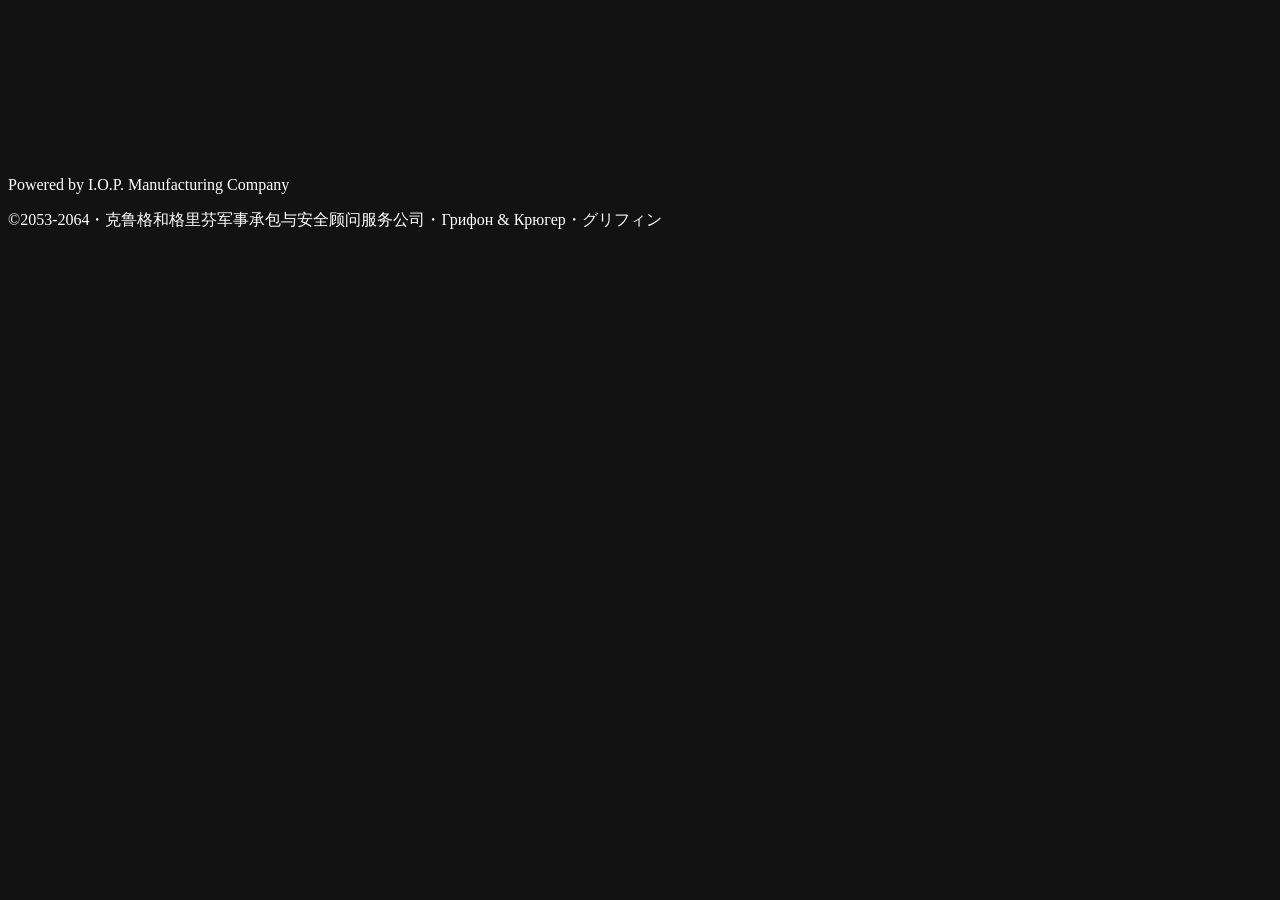
==== kits/home/webroot/G41.html @ 9ee6bb4a "Initial commit: G41KiTS — modular self-hosted Docker Compose stack - Metro/WP8.1 style homepage with" ====
<!DOCTYPE html>
<html lang="ja">
<head>
<meta charset="UTF-8">
<meta name="viewport" content="width=device-width,initial-scale=1,user-scalable=no">
<meta name="theme-color" content="#000">
<meta name="color-scheme" content="dark">
<title>G41 — キツのり箱</title>
<link rel="icon" type="image/webp" href="/img/H_Accessory.webp">
<link rel="manifest" href="/site.webmanifest">
<link rel="stylesheet" href="/css/base.css">
<link rel="stylesheet" href="/css/tiles.css">
<link rel="stylesheet" href="/css/hc.css">
<style>#g41-app{opacity:0}</style>
</head>
<body>

<div id="g41-bg"><img id="g41-bg-img" src="/img/Pic_G41.png" alt=""></div>

<div id="g41-app">

  <div id="g41-view-main" class="g41-view g41-view--active">
    <header id="g41-header">
      <div class="h-title" id="g41-title">G41</div>
      <div class="h-controls">
        <div class="lang-drop">
          <button id="g41-lang" class="h-btn" title="Language">JA</button>
          <div id="g41-lang-menu" class="lang-menu"></div>
        </div>
        <button id="g41-contrast" class="h-btn" title="Contrast">&#9681;</button>
      </div>
    </header>
    <div class="h-sub" id="g41-greet"></div>
    <figure id="g41-character">
      <img id="g41-char-img" src="/img/Pic_G41.png" alt="G41">
      <figcaption id="g41-char-msg"></figcaption>
    </figure>
    <main id="g41-tiles" class="tile-grid"></main>
  </div>

  <div id="g41-view-detail" class="g41-view">
    <div class="detail-header">
      <button id="g41-back" class="d-back">&#x276e;</button>
      <span id="g41-detail-title" class="d-title"></span>
    </div>
    <div id="g41-detail-body" class="detail-body"></div>
  </div>

</div>

<footer id="g41-footer">
  <p>Powered by I.O.P. Manufacturing Company</p>
  <p>&copy;2053-2064&#12539;克鲁格和格里芬军事承包与安全顾问服务公司&#12539;&#1043;&#1088;&#1080;&#1092;&#1086;&#1085; &amp; &#1050;&#1088;&#1102;&#1075;&#1077;&#1088;&#12539;&#12464;&#12522;&#12501;&#12451;&#12531;</p>
</footer>

<script src="/js/G41.js"></script>
<script src="/js/tiles.js"></script>
</body>
</html>
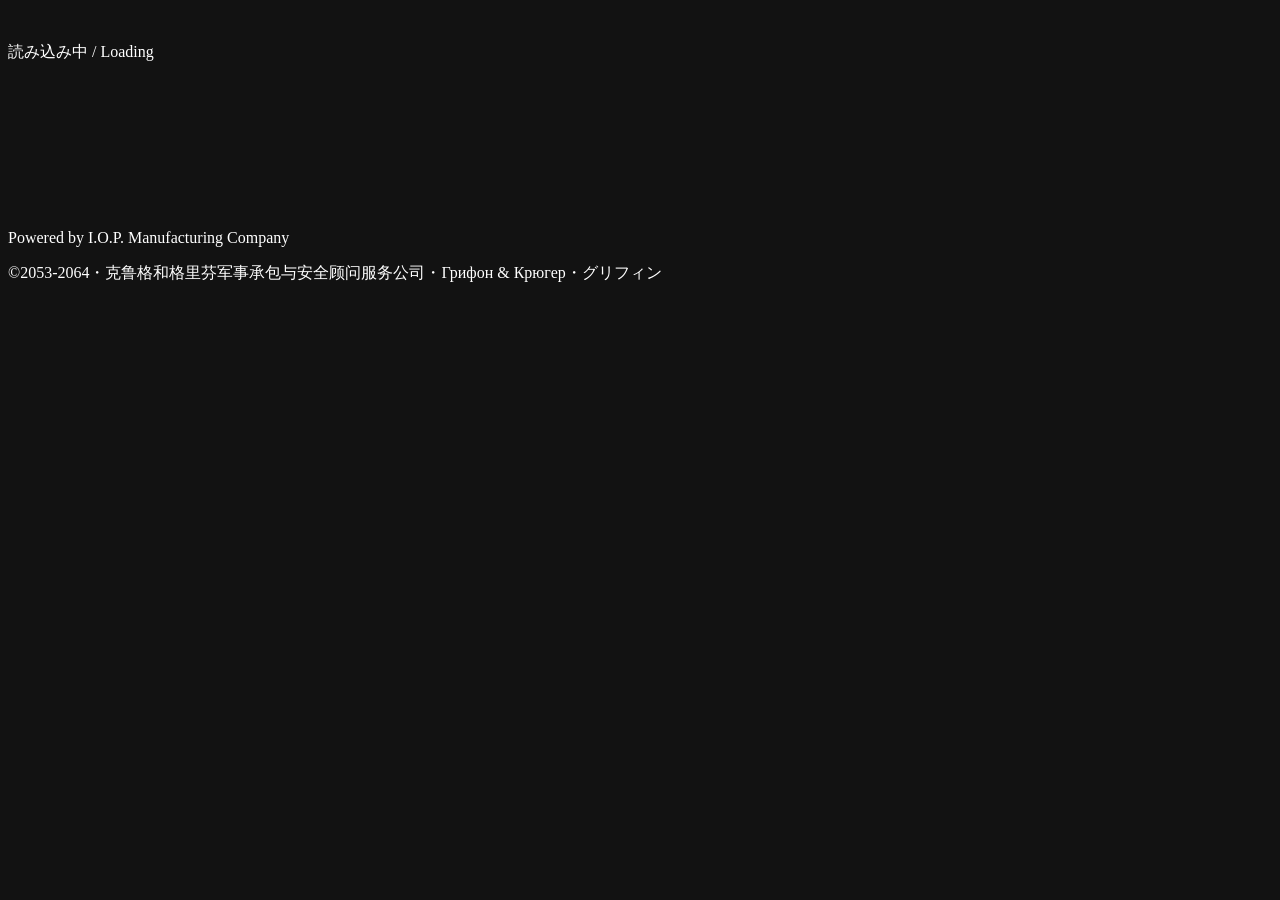
==== commit 8b35b398: "feat(home): 首屏空白期补上 WP8 启动环，并让启动失败变成可见状态 起因是维护者的观测「磁贴的载入花了更多时间」。先量再改：  - 服务端不是瓶颈：容器内直连 API，`/data/ti" ====
--- a/kits/home/webroot/G41.html
+++ b/kits/home/webroot/G41.html
@@ -11,11 +11,19 @@
 <link rel="stylesheet" href="/css/base.css">
 <link rel="stylesheet" href="/css/tiles.css">
 <link rel="stylesheet" href="/css/hc.css">
-<style>#g41-app{opacity:0}</style>
+<style>#g41-app{opacity:0;transition:opacity .35s ease}</style>
 </head>
 <body>
 
 <div id="g41-bg"><img id="g41-bg-img" src="/img/Pic_G41.png" alt=""></div>
+
+<!-- 起動中のローディングリング（WP8 風）。#g41-app はデータが揃うまで opacity:0 なので、
+     その間ずっと真っ黒だった。CSS だけで動く＝JS が来る前の最初の描画から出る。
+     中の sr 用テキストは**静的な二言語**：この時点で i18n はまだ読めていない。 -->
+<div id="g41-loading" role="status">
+  <div class="g41-ring" aria-hidden="true"><i></i><i></i><i></i><i></i><i></i></div>
+  <p class="g41-sr">読み込み中 / Loading</p>
+</div>
 
 <div id="g41-app">
 
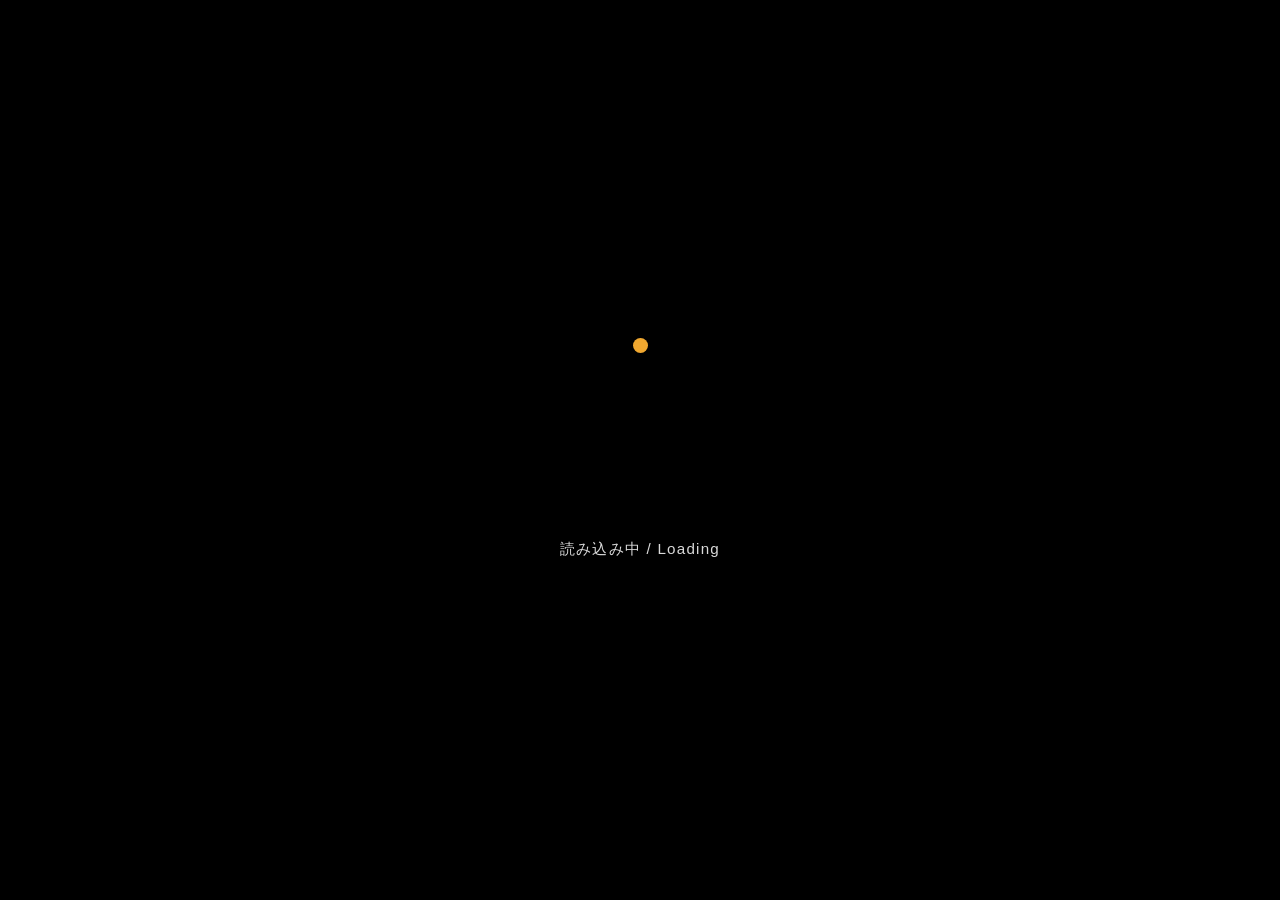
==== commit cb8cd283: "perf: 首屏不再等 —— 样式全部内联 + nginx 开启 gzip 维护者指出：「加载页应该像 splashscreen 那样被优先载入，避免用户在页面加载出加载动画前 也要等待很久。」这是对" ====
--- a/kits/home/webroot/G41.html
+++ b/kits/home/webroot/G41.html
@@ -8,9 +8,191 @@
 <title>G41 — キツのり箱</title>
 <link rel="icon" type="image/webp" href="/img/H_Accessory.webp">
 <link rel="manifest" href="/site.webmanifest">
-<link rel="stylesheet" href="/css/base.css">
-<link rel="stylesheet" href="/css/tiles.css">
-<link rel="stylesheet" href="/css/hc.css">
+<style>
+/* ═══ 首屏样式**全部内联**：零额外请求、且不被外部样式表阻塞渲染 ═══
+   为什么：以前是 3 个 <link rel="stylesheet">（base/tiles/hc，共 ~15KB）。浏览器为了
+   它们会**推迟首次绘制**——HTML 到了也只是白屏，启动环要等样式回来才画得出来。
+   维护者的原话：「加载页应该像 splashscreen 那样被优先载入」。
+   内联之后：HTML 一到就能画环（唯一的请求就是 HTML 自己）；顺带省掉 3 次往返。
+   高对比主题（原 hc.css）在最后，层叠顺序与以前一致。
+   改样式就改这个文件——仓库里不再有独立的 .css 源文件（避免两份漂移）。 */
+/* ═══════════ base.css（自 2026-10-12 起内联于此） ═══════════ */
+/* ═══════════ CSS: base ═══════════ */
+:root{
+  --wp-lime:#a4c400;--wp-green:#60a917;--wp-emerald:#008a00;--wp-teal:#00aba9;
+  --wp-cyan:#1ba1e2;--wp-cobalt:#0050ef;--wp-indigo:#6a00ff;--wp-violet:#aa00ff;
+  --wp-magenta:#d80073;--wp-red:#e51400;--wp-orange:#fa6800;--wp-amber:#f0a830;
+  --wp-yellow:#e3c800;--wp-brown:#825a2c;--wp-olive:#6d8764;--wp-steel:#647687;--wp-mauve:#76608a;
+}
+*{box-sizing:border-box;margin:0;padding:0}
+html,body{min-height:100vh}
+body{font-family:'Segoe UI','Segoe WP','Noto Sans CJK SC','Noto Sans CJK JP',sans-serif;background:#000;color:#fff;display:flex;flex-direction:column}
+#g41-bg{position:fixed;inset:0;z-index:0;background:#000}
+#g41-bg img{width:100%;height:100%;object-fit:cover;opacity:.25;filter:blur(1px);transition:opacity .4s ease,filter .4s ease}
+#g41-app{position:relative;z-index:1;flex:1;display:flex;flex-direction:column}
+.g41-view{flex:1;display:none;flex-direction:column}
+.g41-view--active{display:flex}
+.g41-view--slide-in{animation:wp-slide-in .35s cubic-bezier(.2,0,0,1) both}
+.g41-view--slide-out{animation:wp-slide-out .25s cubic-bezier(.5,0,.7,.2) both}
+@keyframes wp-slide-in{from{transform:translateX(100%);opacity:.5}to{transform:translateX(0);opacity:1}}
+@keyframes wp-slide-out{from{transform:translateX(0);opacity:1}to{transform:translateX(-40%);opacity:0}}
+#g41-view-main{display:none;flex-direction:column;padding:0}
+#g41-view-main.g41-view--active{display:flex}
+.main-entry{animation:main-entry .6s cubic-bezier(.16,1,.3,1) both}
+@keyframes main-entry{from{transform:scale(.9);opacity:0}to{transform:scale(1);opacity:1}}
+#g41-header{padding:1.5rem 1.5rem .3rem;flex-shrink:0;display:flex;justify-content:space-between;align-items:flex-start}
+.h-title{font-size:3.5rem;font-weight:200;letter-spacing:8px;line-height:1;text-transform:uppercase}
+.h-controls{display:flex;gap:.3rem;flex-shrink:0;align-items:flex-start}
+.h-btn{background:transparent;color:rgba(255,255,255,.5);border:1px solid rgba(255,255,255,.15);width:2rem;height:2rem;font-size:.7rem;cursor:pointer;display:flex;align-items:center;justify-content:center;font-weight:700;padding:0}
+.h-btn:hover{color:#fff;border-color:rgba(255,255,255,.4)}
+.lang-drop{position:relative}
+.lang-menu{position:absolute;top:100%;right:0;margin-top:.25rem;flex-direction:row;gap:.15rem;background:rgba(0,0,0,.85);border:1px solid rgba(255,255,255,.15);padding:.25rem;opacity:0;transform:translateY(-.3rem);pointer-events:none;transition:opacity .15s ease,transform .15s ease}
+.lang-menu.open{opacity:1;transform:translateY(0);pointer-events:auto;display:flex}
+.lang-opt{background:transparent;color:rgba(255,255,255,.5);border:1px solid rgba(255,255,255,.15);width:2rem;height:2rem;font-size:.7rem;font-weight:700;cursor:pointer;padding:0}
+.lang-opt:hover,.lang-opt.active{color:#fff;border-color:var(--wp-amber)}
+.h-sub{font-size:1rem;font-weight:400;color:rgba(255,255,255,.45);padding:.15rem 1.5rem 0;letter-spacing:1px;min-height:1.4rem}
+.h-sub.err{color:#fff;text-align:center;padding:2rem 2rem 0;line-height:1.7;white-space:normal;word-break:keep-all;overflow-wrap:break-word;font-size:1.4rem;flex:1;display:flex;align-items:center;justify-content:center;margin:0}
+#g41-character{text-align:center;flex-shrink:0;display:none;padding:0 1.5rem}
+#g41-character.on{display:block}
+#g41-character img{max-width:min(260px,60vw);max-height:30vh;height:auto}
+#g41-character figcaption{margin-top:.3rem;font-size:.85rem;font-weight:300;color:rgba(255,255,255,.6);font-style:italic}
+#g41-view-detail{flex:1;display:none;flex-direction:column;padding:1.5rem 1.5rem 1rem}
+#g41-view-detail.g41-view--active{display:flex}
+.detail-header{display:flex;align-items:center;gap:.8rem;flex-shrink:0;margin-bottom:1rem}
+.d-back{background:none;color:#fff;border:2px solid rgba(255,255,255,.25);width:2.5rem;height:2.5rem;font-size:1.3rem;cursor:pointer;line-height:1;flex-shrink:0;display:flex;align-items:center;justify-content:center}
+.d-back:hover{background:rgba(255,255,255,.1)}
+.d-title{font-size:1.5rem;font-weight:200;text-transform:lowercase;letter-spacing:3px}
+.detail-body{flex:1;line-height:1.7;font-weight:300;padding-right:.5rem;transition:opacity .2s ease}
+.detail-body.fade-in{animation:detail-fade .2s ease both}
+@keyframes detail-fade{from{opacity:0;transform:translateY(.5rem)}to{opacity:1;transform:translateY(0)}}
+.detail-body h3{font-size:1.1rem;font-weight:400;text-transform:lowercase;margin:1.5rem 0 .5rem;padding-bottom:.2rem;border-bottom:1px solid rgba(255,255,255,.15)}
+.detail-body p,.detail-body li{margin-bottom:.45rem;font-size:.9rem}
+.detail-body ul{padding-left:1.3rem}
+.detail-body pre{background:rgba(255,255,255,.06);border:1px solid rgba(255,255,255,.12);padding:.7rem;overflow-x:auto;font-size:.78rem;line-height:1.5;margin:.4rem 0}
+.detail-body code{font-family:'Cascadia Code','Fira Code',monospace;font-size:.78rem}
+.detail-body a{color:var(--wp-amber)}
+.tracker-loading p{color:rgba(255,255,255,.4);font-style:italic}
+.tracker-embed{background:rgba(255,255,255,.04);border:1px solid rgba(255,255,255,.1);padding:1.2rem}
+.tracker-err{color:var(--wp-red)}
+.tracker-embed h1{font-size:1.4rem;font-weight:200;margin-bottom:.5rem;color:var(--wp-teal)}
+.tracker-embed h2{font-size:1.1rem;font-weight:300;margin:.8rem 0 .3rem;color:rgba(255,255,255,.9)}
+.tracker-embed h3{font-size:.95rem;font-weight:300;margin:.3rem 0;color:rgba(255,255,255,.7);border:none;padding:0;text-transform:none}
+.tracker-embed ul{padding-left:1.5rem;margin:.3rem 0}
+.tracker-embed li{font-size:.85rem;color:rgba(255,255,255,.6)}
+.tracker-embed strong{color:rgba(255,255,255,.9);font-weight:600}
+#g41-footer{position:relative;z-index:1;flex-shrink:0;text-align:center;padding:.4rem 1rem .6rem;font-size:.72rem;color:rgba(255,255,255,.25);line-height:1.5;background:rgba(0,0,0,.6)}
+#g41-footer p+p{margin-top:.1rem}
+
+/* ═══════════ CSS: boot loading（WP8 启动环） ═══════════ */
+/* #g41-app 在数据到齐前是 opacity:0（G41.html 里的内联 <style>），这里补上那段时间的画面：
+   **纯 CSS**，JS 到达前的第一帧就能显示。覆盖层是**不透明黑**——WP8 的启动画面本来就是
+   纯色，而且背景立绘（全屏大图）会跟环抢视线；黑底也顺带保证文案的对比度。
+   2026-10-12 第三版（维护者反馈「轨迹不对，小圆点没形成一条连贯的动画，各自为政」）：
+   测量证实旧实现确实是散的——同一时刻五个点相邻间隔 96°/282°/81°/147°/114°。
+   原因：每个点各自跑完整条 keyframes（含各自的停顿），相位差只保证均匀分布，不保证成链。
+   现在改成**一条链**：五点共用同一条旋转曲线，只用负延迟错开相位（间距 24°），
+   顺序永远不会乱；缓动曲线让弧长自然呼吸（WP8 的收放感），头大尾小让方向一眼可见。
+   失败态由 G41.js 的 bootFailed() 把环换成一句话（环不能一直转——
+   一直转就成了「还在读」的谎）。 */
+#g41-loading{position:fixed;inset:0;z-index:2;display:flex;flex-direction:column;align-items:center;justify-content:center;gap:1.4rem;background:#000;color:var(--wp-amber);transition:opacity .35s ease}
+#g41-loading.is-done{opacity:0;pointer-events:none}
+#g41-loading.is-failed{color:rgba(255,255,255,.75)}
+#g41-loading.is-failed .g41-ring{display:none}
+.g41-ring{--dot:clamp(9px,1.7vmin,15px);position:relative;width:clamp(5.5rem,24vmin,11rem);height:clamp(5.5rem,24vmin,11rem)}
+.g41-ring i{--size:var(--dot);position:absolute;inset:0;animation:g41-orbit 2.4s cubic-bezier(.5,.08,.5,.92) infinite}
+.g41-ring i::after{content:"";position:absolute;left:50%;top:calc((var(--dot) - var(--size)) / 2);width:var(--size);height:var(--size);margin-left:calc(var(--size) / -2);border-radius:50%;background:currentColor}
+.g41-ring i:nth-child(1){animation-delay:0s}
+.g41-ring i:nth-child(2){--size:calc(var(--dot) * .85);animation-delay:-.16s}
+.g41-ring i:nth-child(3){--size:calc(var(--dot) * .70);animation-delay:-.32s}
+.g41-ring i:nth-child(4){--size:calc(var(--dot) * .55);animation-delay:-.48s}
+.g41-ring i:nth-child(5){--size:calc(var(--dot) * .42);animation-delay:-.64s}
+@keyframes g41-orbit{from{transform:rotate(0deg)}to{transform:rotate(360deg)}}
+/* 動きを減らす設定の利用者には**静止したリング**（5 点を 72° ずつ等間隔に）。
+   回さないだけで「読み込み中」の意味は保つ（文案は下に出るので伝わる）。 */
+@media (prefers-reduced-motion:reduce){
+  .g41-ring i{animation:none}
+  .g41-ring i:nth-child(1){transform:rotate(0deg)}
+  .g41-ring i:nth-child(2){transform:rotate(72deg)}
+  .g41-ring i:nth-child(3){transform:rotate(144deg)}
+  .g41-ring i:nth-child(4){transform:rotate(216deg)}
+  .g41-ring i:nth-child(5){transform:rotate(288deg)}
+}
+/* 起動中に出る**見える**文案。i18n はまだ読めていないので静的（二言語）。
+   role="status" は親（#g41-loading）に付けてある。 */
+.g41-load-txt{margin:0;font-size:.95rem;font-weight:300;letter-spacing:.08em;line-height:1.7;text-align:center;color:rgba(255,255,255,.85)}
+.g41-load-msg{max-width:min(30rem,86vw);text-align:center;font-size:.9rem;font-weight:300;line-height:1.7;color:rgba(255,255,255,.8)}
+.g41-load-msg .code{display:block;margin-top:.5rem;font-family:'Cascadia Code','Fira Code',monospace;font-size:.72rem;color:rgba(255,255,255,.45);word-break:break-all}
+/* ═══════════ tiles.css（自 2026-10-12 起内联于此） ═══════════ */
+/* ═══════════ CSS: tiles ═══════════ */
+.tile-grid{display:grid;grid-template-columns:repeat(3,1fr);gap:.8rem;padding:.8rem;box-sizing:border-box}
+@media(min-aspect-ratio:16/9){.tile-grid{grid-template-columns:repeat(4,1fr)}}
+@media(max-aspect-ratio:9/16){.tile-grid{grid-template-columns:repeat(2,1fr)}}
+.tile{aspect-ratio:1;display:flex;flex-direction:column;justify-content:flex-end;padding:1.1rem;text-decoration:none;color:#fff;font-weight:400;font-size:1.5rem;border:2px solid transparent;transition:transform .12s,border-color .12s;overflow:hidden;cursor:pointer;position:relative;box-sizing:border-box}
+.tile:active{transform:scale(.95)}
+.tile:hover{border-color:rgba(255,255,255,.4)}
+.tile-press{animation:tile-press .1s cubic-bezier(.16,1,.3,1) both}
+@keyframes tile-press{0%{transform:scale(1)}30%{transform:scale(.92)}100%{transform:scale(.85);opacity:.6}}
+.tile.flip-x{animation:tile-flip-x 1.8s cubic-bezier(.15,.85,.35,1.5) forwards}
+.tile.flip-y{animation:tile-flip-y 1.8s cubic-bezier(.15,.85,.35,1.5) forwards}
+.tile.flip-back-x{animation:tile-flip-x 1.8s cubic-bezier(.15,.85,.35,1.5) reverse forwards}
+.tile.flip-back-y{animation:tile-flip-y 1.8s cubic-bezier(.15,.85,.35,1.5) reverse forwards}
+@keyframes tile-flip-x{0%{transform:rotateX(0)}100%{transform:rotateX(180deg)}}
+@keyframes tile-flip-y{0%{transform:rotateY(0)}100%{transform:rotateY(180deg)}}
+.tile-icon{position:absolute;inset:0;font-size:3rem;line-height:1;display:flex;align-items:center;justify-content:center;opacity:.35;pointer-events:none;z-index:2}
+.tile-label{font-size:1.8rem;font-weight:400;display:block;line-height:1.05;white-space:nowrap;letter-spacing:-1px;position:absolute;top:1.1rem;left:1.1rem;z-index:3}
+.tile-desc{font-size:1.15rem;font-weight:700;opacity:.75;margin-top:.1rem;display:block;overflow:hidden;white-space:nowrap;position:relative;z-index:3;width:100%}
+.tile-desc>span{display:inline-block}
+.tile-desc.scroll-l>span{animation:marquee-l 3.7s cubic-bezier(.22,.61,.36,1) forwards}
+@keyframes marquee-l{0%,5%{transform:translateX(0)}40%,65%{transform:translateX(calc(-1*var(--dx)))}95%,100%{transform:translateX(0)}}
+.tile-live{font-size:.75rem;font-weight:400;opacity:.55;margin-top:.25rem;line-height:1.35;overflow:hidden;display:-webkit-box;-webkit-line-clamp:2;-webkit-box-orient:vertical;white-space:normal;position:relative;z-index:3;max-height:2.2rem}
+.tile.flipped .tile-label,.tile.flipped .tile-desc,.tile.flipped .tile-icon,.tile.flipped .tile-live{opacity:0;transition:opacity .5s}
+.tile-detail{position:absolute;inset:0;padding:1.8rem;display:flex;align-items:center;justify-content:center;font-size:.85rem;line-height:1.3;opacity:0;z-index:10;color:#fff;pointer-events:none;transition:opacity .5s;text-align:center;overflow:hidden;word-break:break-word;border-radius:inherit}
+.tile.flipped .tile-detail{opacity:.85}
+.t-wp-lime{background:var(--wp-lime)}.t-wp-green{background:var(--wp-green)}
+.t-wp-emerald{background:var(--wp-emerald)}.t-wp-teal{background:var(--wp-teal)}
+.t-wp-cobalt{background:var(--wp-cobalt)}.t-wp-indigo{background:var(--wp-indigo)}
+.t-wp-magenta{background:var(--wp-magenta)}.t-wp-amber{background:var(--wp-amber)}
+.t-wp-orange{background:var(--wp-orange)}
+.app-list{display:flex;flex-direction:column}
+.app-row{display:flex;align-items:center;gap:.8rem;padding:.8rem 0;border-bottom:1px solid rgba(255,255,255,.06);text-decoration:none;color:#fff;font-size:.95rem;transition:background .1s}
+.app-row:hover{background:rgba(255,255,255,.04)}
+.app-row-stack{animation:app-pop .18s cubic-bezier(.16,1,.3,1) both}
+@keyframes app-pop{from{opacity:0;transform:translateY(1rem)}to{opacity:1;transform:translateY(0)}}
+.app-icon{font-size:1.5rem;width:2.2rem;text-align:center;flex-shrink:0}
+.app-icon img{width:1.2rem;height:1.2rem;vertical-align:middle}
+.app-name{font-weight:600;min-width:5rem;flex-shrink:0}
+.app-desc{font-size:.82rem;color:rgba(255,255,255,.45);flex:1}
+/* ═══════════ hc.css（自 2026-10-12 起内联于此） ═══════════ */
+/* ═══════════ CSS: high contrast ═══════════ */
+/* tile colors computed dynamically from --wp-* vars */
+.g41-hc .tile{border:3px solid #fff;font-weight:700;text-shadow:0 0 4px rgba(0,0,0,.8)}
+.g41-hc .tile-label{font-size:1.8rem}.g41-hc .tile-desc{opacity:1;color:rgba(255,255,255,.85)}
+.g41-hc .h-btn{color:#fff;border-color:#fff}
+.g41-hc .lang-menu{background:#000;border-color:#fff}
+.g41-hc .lang-opt{color:#fff;border-color:#fff}.g41-hc .lang-opt.active{background:#fff;color:#000}
+.g41-hc .h-sub{color:#fff;font-weight:600}
+.g41-hc #g41-character figcaption{color:#fff;font-weight:600;text-shadow:0 0 4px #000}
+.g41-hc .d-back{border-color:#fff;color:#fff}
+.g41-hc .d-title{color:#fff;font-weight:600}
+.g41-hc .detail-body h3{color:#ff0;border-bottom-color:rgba(255,255,255,.5)}
+.g41-hc .detail-body pre{background:#000;border:2px solid #fff;color:#0f0}
+.g41-hc .detail-body code{color:#0f0}.g41-hc .detail-body a{color:#ff0;font-weight:700}
+.g41-hc .app-row{border-bottom-color:rgba(255,255,255,.3)}.g41-hc .app-desc{color:rgba(255,255,255,.8)}
+.g41-hc .detail-body p,.g41-hc .detail-body li{color:#fff}
+.g41-hc .tracker-embed{background:#000;border:2px solid #fff}
+.g41-hc .tracker-embed h1{color:#0f0}
+.g41-hc .tracker-embed h2,.g41-hc .tracker-embed h3,.g41-hc .tracker-embed strong{color:#fff}
+.g41-hc .tracker-embed li{color:rgba(255,255,255,.8)}
+.g41-hc #g41-footer{color:#fff;background:#000;border-top:2px solid #fff}
+.g41-hc #g41-bg img{opacity:.12;filter:none}
+@media(max-width:500px){
+  .h-title{font-size:2.2rem;letter-spacing:4px;padding:1rem 1rem 0}
+  .tile-grid{grid-template-columns:repeat(2,1fr);padding:.3rem 1rem .5rem}
+  .d-title{font-size:1.2rem}#g41-view-detail{padding:1rem}#g41-header{padding:.8rem 1rem .3rem}
+  #g41-character{padding:0 1rem}
+  .tile-label{font-size:1.4rem}.tile-desc{font-size:.9rem}.tile-icon{font-size:2.4rem}
+}
+</style>
 <style>#g41-app{opacity:0;transition:opacity .35s ease}</style>
 </head>
 <body>
@@ -19,10 +201,12 @@
 
 <!-- 起動中のローディングリング（WP8 風）。#g41-app はデータが揃うまで opacity:0 なので、
      その間ずっと真っ黒だった。CSS だけで動く＝JS が来る前の最初の描画から出る。
-     中の sr 用テキストは**静的な二言語**：この時点で i18n はまだ読めていない。 -->
+     文案は**見える**が i18n はまだ読めていないので静的（二言語）。
+     2026-10-12 第三版：覆盖层改不透明黑（加载期间不显示背景立绘），
+     五点改成一条**链**（共用一条曲线、只错开相位），并在收环之后才播主视图入场动画。 -->
 <div id="g41-loading" role="status">
   <div class="g41-ring" aria-hidden="true"><i></i><i></i><i></i><i></i><i></i></div>
-  <p class="g41-sr">読み込み中 / Loading</p>
+  <p class="g41-load-txt">読み込み中 / Loading</p>
 </div>
 
 <div id="g41-app">
@@ -61,7 +245,12 @@
   <p>&copy;2053-2064&#12539;克鲁格和格里芬军事承包与安全顾问服务公司&#12539;&#1043;&#1088;&#1080;&#1092;&#1086;&#1085; &amp; &#1050;&#1088;&#1102;&#1075;&#1077;&#1088;&#12539;&#12464;&#12522;&#12501;&#12451;&#12531;</p>
 </footer>
 
+<!-- 顺序是**判据**，不是风格：G41.js 一执行就发起 6 个数据请求，回调里会调用
+     tiles.js 定义的 closeDetail/buildTiles。若 tiles.js 排在后面，冷启动时数据可能先回来
+     → init() 抛 ReferenceError → 整页停在 opacity:0（旧版就是白屏，只在 console 里留一行）。
+     实测（2026-10-12 无缓存冷启动）：修复前 5/5 失败，本地把 tiles.js 延迟 3 秒可确定性复现。
+     tiles.js 顶层只有函数声明，不依赖 G41.js，所以放前面是安全的。 -->
+<script src="/js/tiles.js"></script>
 <script src="/js/G41.js"></script>
-<script src="/js/tiles.js"></script>
 </body>
 </html>
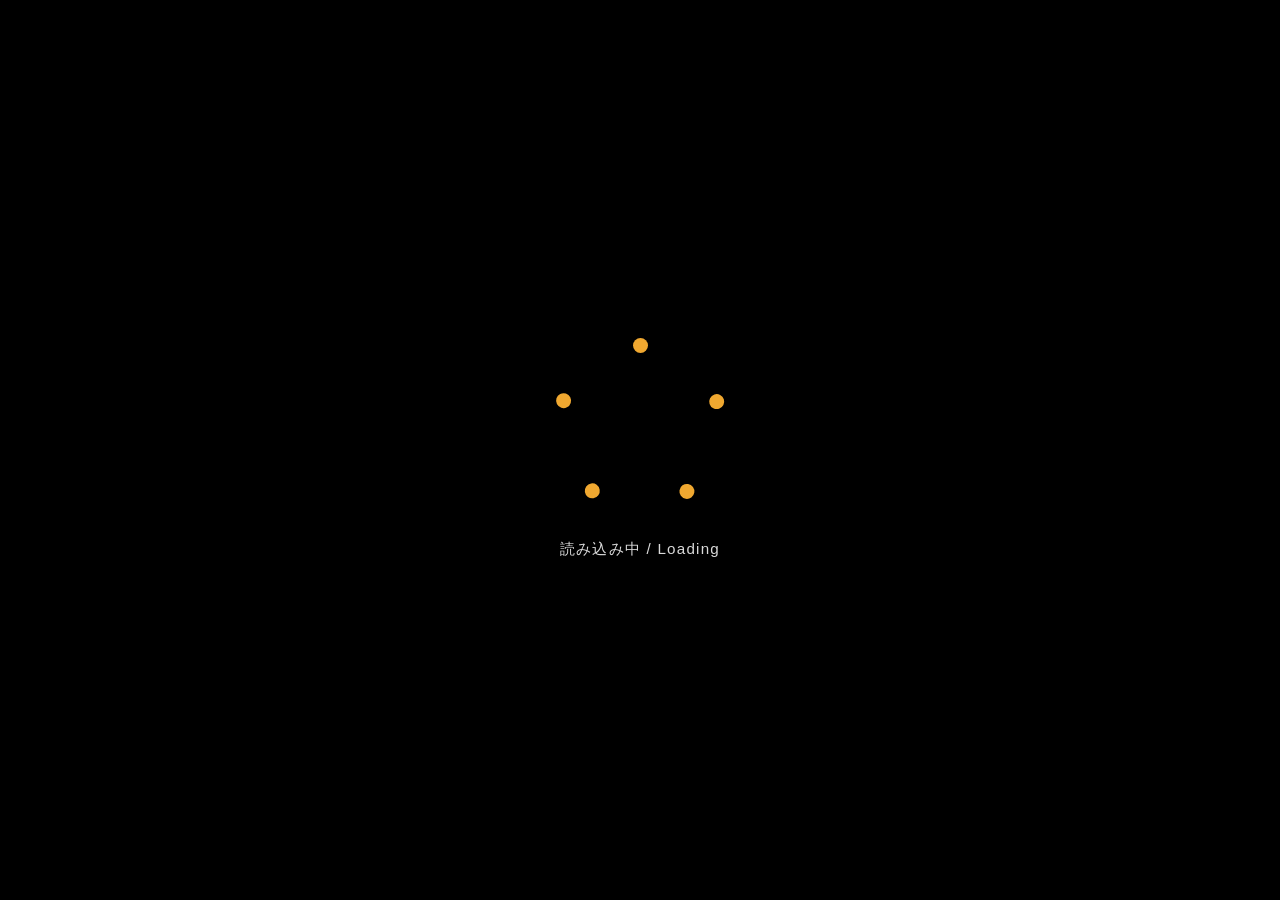
==== commit 923a306a: "feat(home): 启动环 v4（固定点径 + 进场/旋转/退场三阶段）+ 入口文档 no-store 维护者两条反馈：  一、**动画结构**（截图 + 文字）：「每个圆点的大小应该是固定的，加" ====
--- a/kits/home/webroot/G41.html
+++ b/kits/home/webroot/G41.html
@@ -98,24 +98,31 @@
 #g41-loading.is-done{opacity:0;pointer-events:none}
 #g41-loading.is-failed{color:rgba(255,255,255,.75)}
 #g41-loading.is-failed .g41-ring{display:none}
-.g41-ring{--dot:clamp(9px,1.7vmin,15px);position:relative;width:clamp(5.5rem,24vmin,11rem);height:clamp(5.5rem,24vmin,11rem)}
-.g41-ring i{--size:var(--dot);position:absolute;inset:0;animation:g41-orbit 2.4s cubic-bezier(.5,.08,.5,.92) infinite}
-.g41-ring i::after{content:"";position:absolute;left:50%;top:calc((var(--dot) - var(--size)) / 2);width:var(--size);height:var(--size);margin-left:calc(var(--size) / -2);border-radius:50%;background:currentColor}
-.g41-ring i:nth-child(1){animation-delay:0s}
-.g41-ring i:nth-child(2){--size:calc(var(--dot) * .85);animation-delay:-.16s}
-.g41-ring i:nth-child(3){--size:calc(var(--dot) * .70);animation-delay:-.32s}
-.g41-ring i:nth-child(4){--size:calc(var(--dot) * .55);animation-delay:-.48s}
-.g41-ring i:nth-child(5){--size:calc(var(--dot) * .42);animation-delay:-.64s}
-@keyframes g41-orbit{from{transform:rotate(0deg)}to{transform:rotate(360deg)}}
-/* 動きを減らす設定の利用者には**静止したリング**（5 点を 72° ずつ等間隔に）。
-   回さないだけで「読み込み中」の意味は保つ（文案は下に出るので伝わる）。 */
+/* ═══ 启动环 v4（2026-10-12 第三轮反馈）═══
+   两点：① **圆点大小固定**（上一版做成头大尾小的彗尾是不对的）
+        ② 环不是一直转，而是「**进场 → 旋转 → 退场**」三个阶段。
+   实现：整个环匀速旋转（缓动让快慢有致），每个点只做**透明度**的进出，
+   五点各错开 0.12s：依次亮起 → 全部可见并旋转 → 依次熄灭；
+   一周期末尾有一段「一个点都没有」的空档（约 0.48s），三个阶段因此各自读得出来。
+   点径与位置不随动画变化（只有 opacity 在变），所以「大小固定」是可量的。 */
+.g41-ring{--dot:clamp(9px,1.7vmin,15px);position:relative;width:clamp(5.5rem,24vmin,11rem);height:clamp(5.5rem,24vmin,11rem);animation:g41-spin 3.2s cubic-bezier(.55,.05,.45,.95) infinite}
+.g41-ring i{position:absolute;inset:0;transform:rotate(var(--a,0deg))}
+.g41-ring i::after{content:"";position:absolute;left:50%;top:0;width:var(--dot);height:var(--dot);margin-left:calc(var(--dot) / -2);border-radius:50%;background:currentColor;animation:g41-blink 3.2s linear infinite}
+.g41-ring i:nth-child(1){--a:0deg}
+.g41-ring i:nth-child(2){--a:72deg}
+.g41-ring i:nth-child(3){--a:144deg}
+.g41-ring i:nth-child(4){--a:216deg}
+.g41-ring i:nth-child(5){--a:288deg}
+.g41-ring i:nth-child(2)::after{animation-delay:-.12s}
+.g41-ring i:nth-child(3)::after{animation-delay:-.24s}
+.g41-ring i:nth-child(4)::after{animation-delay:-.36s}
+.g41-ring i:nth-child(5)::after{animation-delay:-.48s}
+@keyframes g41-spin{from{transform:rotate(0deg)}to{transform:rotate(360deg)}}
+@keyframes g41-blink{0%{opacity:0}3%{opacity:1}72%{opacity:1}78%{opacity:0}100%{opacity:0}}
+/* 動きを減らす設定の利用者には**静止したリング**（五点是等间隔地静止）。
+   回さないだけで「読み込み中」の意味は保つ（文案は下に出る）。 */
 @media (prefers-reduced-motion:reduce){
-  .g41-ring i{animation:none}
-  .g41-ring i:nth-child(1){transform:rotate(0deg)}
-  .g41-ring i:nth-child(2){transform:rotate(72deg)}
-  .g41-ring i:nth-child(3){transform:rotate(144deg)}
-  .g41-ring i:nth-child(4){transform:rotate(216deg)}
-  .g41-ring i:nth-child(5){transform:rotate(288deg)}
+  .g41-ring,.g41-ring i::after{animation:none}
 }
 /* 起動中に出る**見える**文案。i18n はまだ読めていないので静的（二言語）。
    role="status" は親（#g41-loading）に付けてある。 */
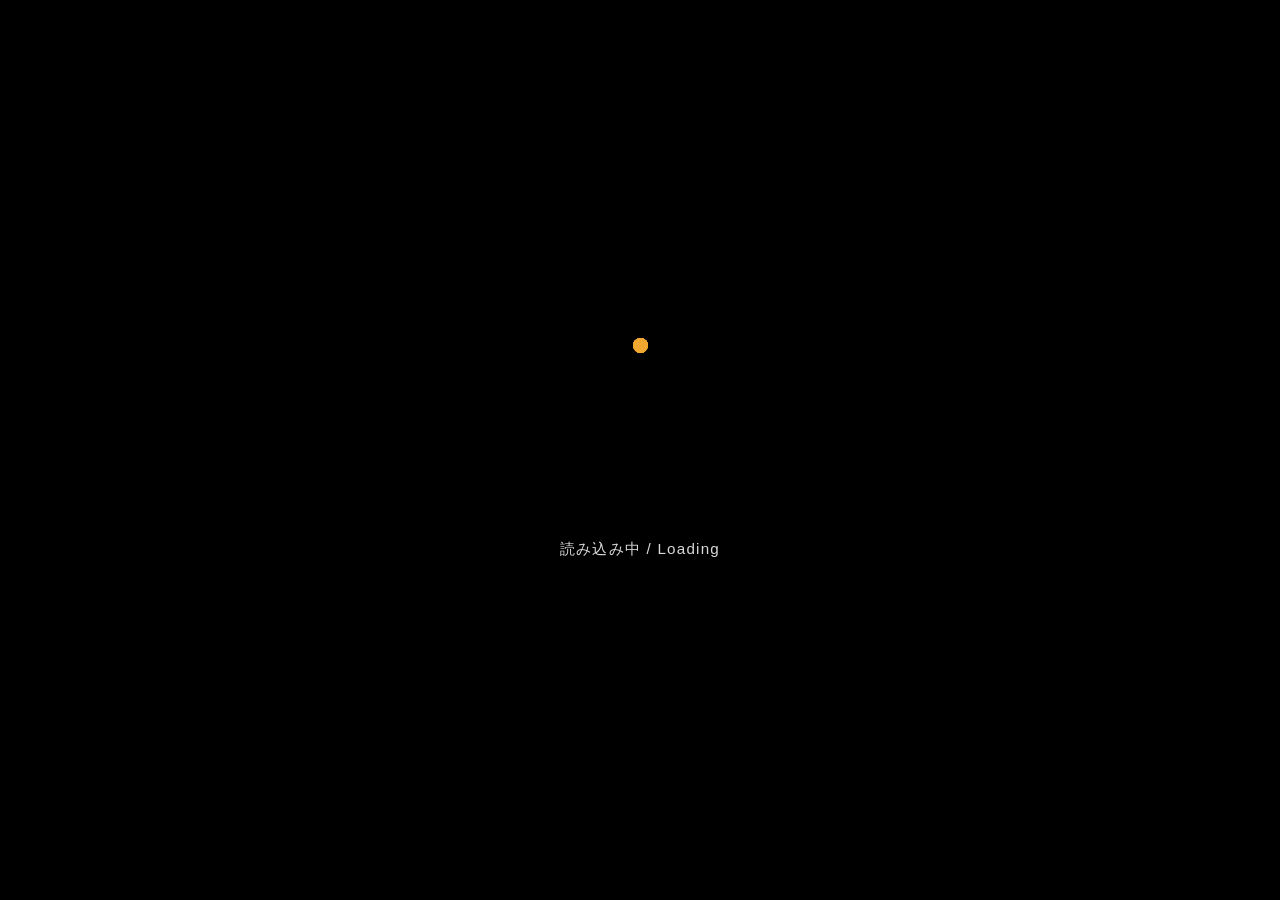
==== commit 54262257: "fix(home): 启动环 v5 —— 每个点各自沿圆周走（v4 的「整环刚性旋转」是错的）；splash 文案本地化 她两条反馈：  一、**「这个动画效果完全错了」**——对，而且是我的错：v4" ====
--- a/kits/home/webroot/G41.html
+++ b/kits/home/webroot/G41.html
@@ -98,31 +98,33 @@
 #g41-loading.is-done{opacity:0;pointer-events:none}
 #g41-loading.is-failed{color:rgba(255,255,255,.75)}
 #g41-loading.is-failed .g41-ring{display:none}
-/* ═══ 启动环 v4（2026-10-12 第三轮反馈）═══
-   两点：① **圆点大小固定**（上一版做成头大尾小的彗尾是不对的）
-        ② 环不是一直转，而是「**进场 → 旋转 → 退场**」三个阶段。
-   实现：整个环匀速旋转（缓动让快慢有致），每个点只做**透明度**的进出，
-   五点各错开 0.12s：依次亮起 → 全部可见并旋转 → 依次熄灭；
-   一周期末尾有一段「一个点都没有」的空档（约 0.48s），三个阶段因此各自读得出来。
-   点径与位置不随动画变化（只有 opacity 在变），所以「大小固定」是可量的。 */
-.g41-ring{--dot:clamp(9px,1.7vmin,15px);position:relative;width:clamp(5.5rem,24vmin,11rem);height:clamp(5.5rem,24vmin,11rem);animation:g41-spin 3.2s cubic-bezier(.55,.05,.45,.95) infinite}
-.g41-ring i{position:absolute;inset:0;transform:rotate(var(--a,0deg))}
-.g41-ring i::after{content:"";position:absolute;left:50%;top:0;width:var(--dot);height:var(--dot);margin-left:calc(var(--dot) / -2);border-radius:50%;background:currentColor;animation:g41-blink 3.2s linear infinite}
-.g41-ring i:nth-child(1){--a:0deg}
-.g41-ring i:nth-child(2){--a:72deg}
-.g41-ring i:nth-child(3){--a:144deg}
-.g41-ring i:nth-child(4){--a:216deg}
-.g41-ring i:nth-child(5){--a:288deg}
-.g41-ring i:nth-child(2)::after{animation-delay:-.12s}
-.g41-ring i:nth-child(3)::after{animation-delay:-.24s}
-.g41-ring i:nth-child(4)::after{animation-delay:-.36s}
-.g41-ring i:nth-child(5)::after{animation-delay:-.48s}
-@keyframes g41-spin{from{transform:rotate(0deg)}to{transform:rotate(360deg)}}
-@keyframes g41-blink{0%{opacity:0}3%{opacity:1}72%{opacity:1}78%{opacity:0}100%{opacity:0}}
-/* 動きを減らす設定の利用者には**静止したリング**（五点是等间隔地静止）。
+/* ═══ 启动环 v5（2026-10-12 第四轮反馈）═══
+   她的原话：「这个动画效果完全错了」「每个圆点的大小应该是固定的」「分为进场、旋转、退场」。
+   v4 把「三阶段」做成了**整环刚性旋转 + 每点透明度脉冲**——点与点之间根本不动，
+   相对角度恒为 0.0°，而我当时看不出来（旧判据只量点数/点径/角度单调，v4 全过 ✗）。
+   真实 Windows 环的机制是：**每个点自己沿圆周走一趟**——行程开头淡入（进场）、
+   中段可见地走（旋转）、末尾淡出（退场）；五点只靠负延迟错开相位，于是永远同向、
+   顺序不乱（这就是「各自为政」与「连贯」的分界），而**相邻角间距随快慢收放**。
+   点径全程不变：动画只动 transform 与 opacity。 */
+.g41-ring{--dot:clamp(9px,1.7vmin,15px);position:relative;width:clamp(5.5rem,24vmin,11rem);height:clamp(5.5rem,24vmin,11rem)}
+.g41-ring i{position:absolute;inset:0;animation:g41-travel 3.6s cubic-bezier(.45,.05,.55,.95) infinite}
+.g41-ring i::after{content:"";position:absolute;left:50%;top:0;width:var(--dot);height:var(--dot);margin-left:calc(var(--dot) / -2);border-radius:50%;background:currentColor;animation:g41-life 3.6s linear infinite}
+.g41-ring i:nth-child(1),.g41-ring i:nth-child(1)::after{animation-delay:0s}
+.g41-ring i:nth-child(2),.g41-ring i:nth-child(2)::after{animation-delay:-.14s}
+.g41-ring i:nth-child(3),.g41-ring i:nth-child(3)::after{animation-delay:-.28s}
+.g41-ring i:nth-child(4),.g41-ring i:nth-child(4)::after{animation-delay:-.42s}
+.g41-ring i:nth-child(5),.g41-ring i:nth-child(5)::after{animation-delay:-.56s}
+@keyframes g41-travel{from{transform:rotate(0deg)}to{transform:rotate(360deg)}}
+@keyframes g41-life{0%{opacity:0}10%{opacity:1}72%{opacity:1}84%{opacity:0}100%{opacity:0}}
+/* 動きを減らす設定の利用者には**静止したリング**（五点を 72° ずつ等間隔に置いて止める）。
    回さないだけで「読み込み中」の意味は保つ（文案は下に出る）。 */
 @media (prefers-reduced-motion:reduce){
-  .g41-ring,.g41-ring i::after{animation:none}
+  .g41-ring i,.g41-ring i::after{animation:none}
+  .g41-ring i:nth-child(1){transform:rotate(0deg)}
+  .g41-ring i:nth-child(2){transform:rotate(72deg)}
+  .g41-ring i:nth-child(3){transform:rotate(144deg)}
+  .g41-ring i:nth-child(4){transform:rotate(216deg)}
+  .g41-ring i:nth-child(5){transform:rotate(288deg)}
 }
 /* 起動中に出る**見える**文案。i18n はまだ読めていないので静的（二言語）。
    role="status" は親（#g41-loading）に付けてある。 */
